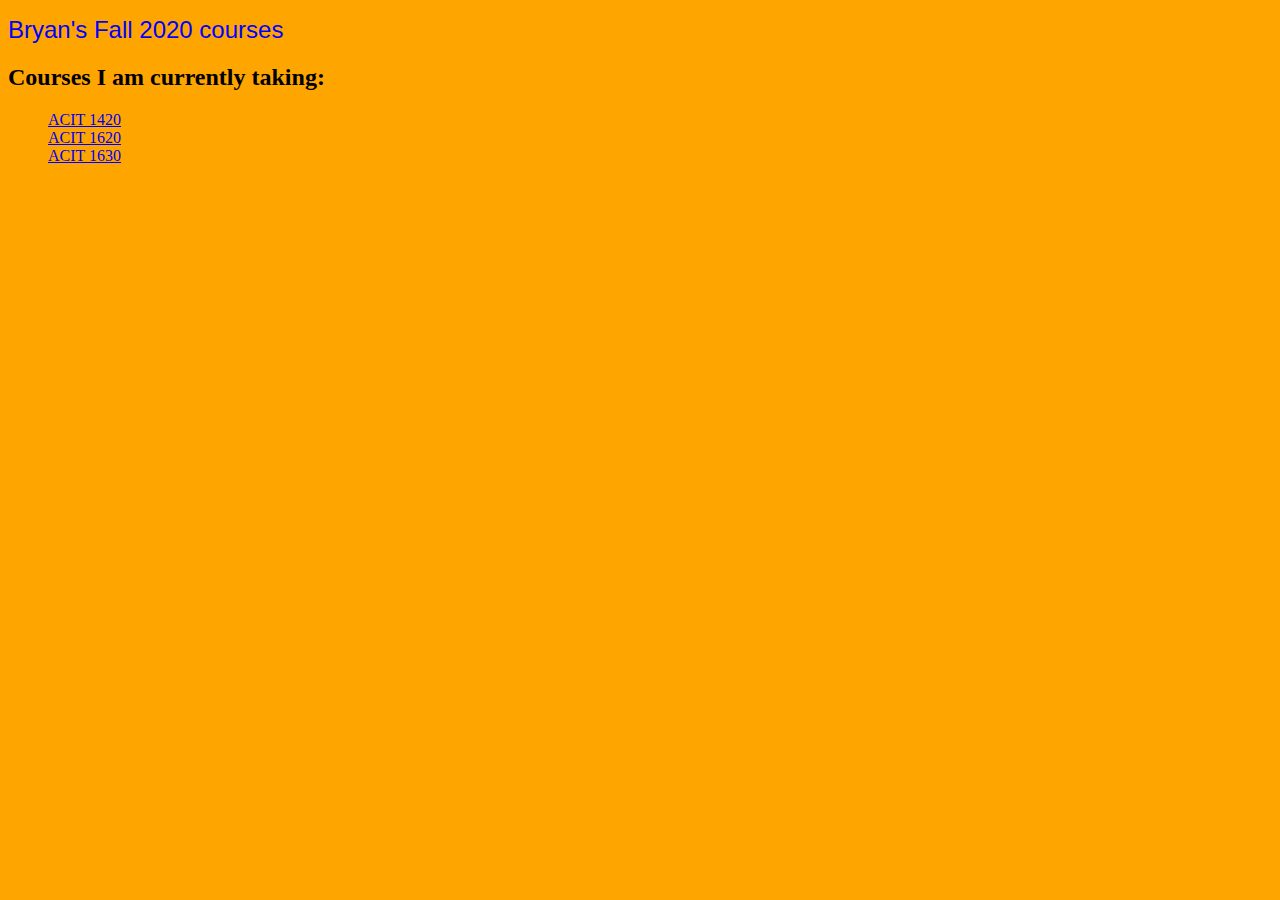
==== misc/courses.html @ cea3a9e3 "lab4 added misc folder courses and school and changed css" ====
<!DOCTYPE html>
<html lang="en">
  <head>
    <meta charset="UTF-8" />
    <meta http-equiv="X-UA-Compatible" content="IE=edge" />
    <meta name="viewport" content="width=device-width, initial-scale=1.0" />
    <link rel="stylesheet" href="../css/stylesheet.css" />
    <title>Courses</title>
  </head>
  <body>
    <header>
      <h1>Bryan's Fall 2020 courses</h1>
      <h2>Courses I am currently taking:</h2>
    </header>
    <ul>
      <li><a
        href="https://learn.bcit.ca/d2l/home/715954"
        title="this links to ACIT 1420"
      >
        ACIT 1420
      </a></li>
      <li>
        <a
          href="https://learn.bcit.ca/d2l/home/715958"
          title="this links to ACIT 1620"
        >
          ACIT 1620
        </a>
      </li>
      <li><a
        href="https://learn.bcit.ca/d2l/home/715960"
        title="this links to ACIT 1630"
      >
        ACIT 1630
      </a></li>
    </ul>
  </body>
</html>
---- css/stylesheet.css ----
nav{
    text-align: center;
}
h1{
    color: #0000FF;
    font: 24px 'Montserrat', sans-serif;
}
ul{
    list-style-type: none;
}

body{
    background-color: #FFA500
}
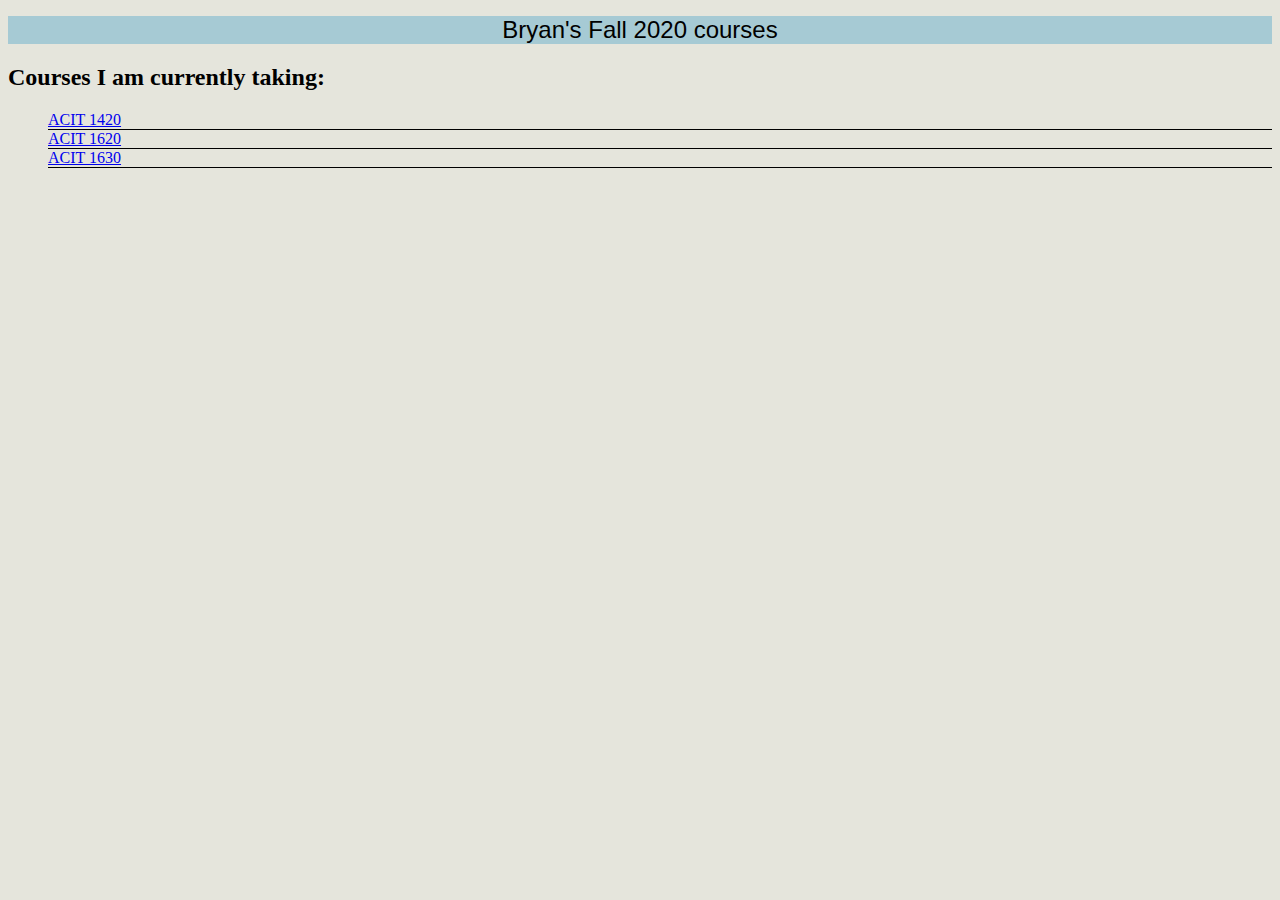
==== commit 68321b2b: "init lab6" ====
--- a/misc/courses.html
+++ b/misc/courses.html
@@ -12,14 +12,15 @@
       <h1>Bryan's Fall 2020 courses</h1>
       <h2>Courses I am currently taking:</h2>
     </header>
-    <ul>
-      <li><a
+    <ul class='flexb'>
+      <li class='flexi'>
+        <a
         href="https://learn.bcit.ca/d2l/home/715954"
         title="this links to ACIT 1420"
       >
         ACIT 1420
       </a></li>
-      <li>
+      <li class='flexi'>
         <a
           href="https://learn.bcit.ca/d2l/home/715958"
           title="this links to ACIT 1620"
@@ -27,7 +28,7 @@
           ACIT 1620
         </a>
       </li>
-      <li><a
+      <li class='flexi'><a
         href="https://learn.bcit.ca/d2l/home/715960"
         title="this links to ACIT 1630"
       >
--- a/css/stylesheet.css
+++ b/css/stylesheet.css
@@ -1,14 +1,36 @@
 nav{
     text-align: center;
+    background-color: #A6CAD4;
 }
 h1{
-    color: #0000FF;
+    text-align: center;
     font: 24px 'Montserrat', sans-serif;
+    background-color: #A6CAD4;
+}
+p{
+    width: 60%;
+}
+img{
+    position: absolute;
+    top: 150px;
+    right: 100px;
+}
+.flexb{
+    display: flex;
+    flex-direction: column;
+}
+.flexi{
+    border-bottom: 1px solid black;
 }
 ul{
     list-style-type: none;
 }
 
+li{
+    display: inline-block;
+}
+
 body{
-    background-color: #FFA500
+    /* display: inline-flex; */
+    background-color: #E5E5DC
 }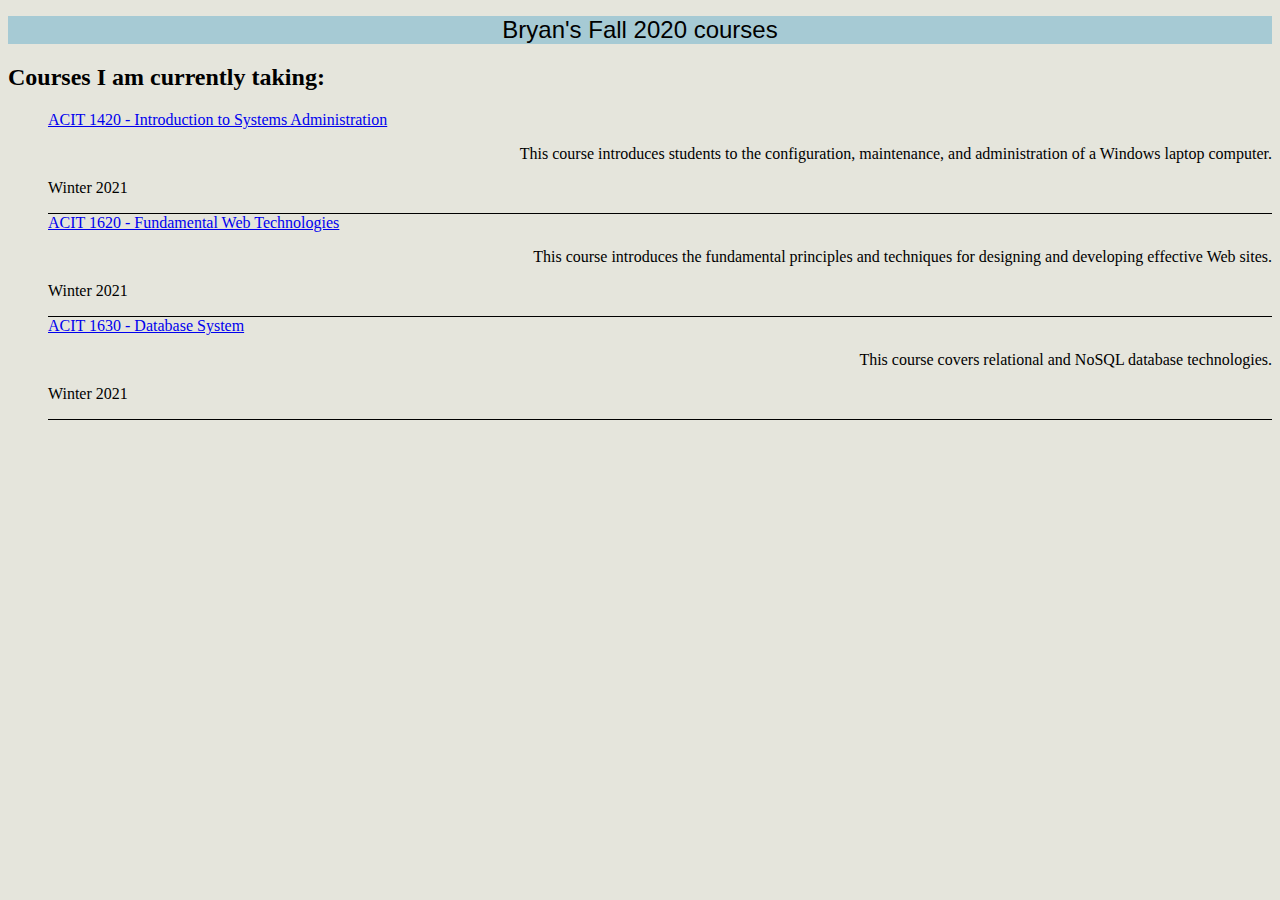
==== commit 9667f695: "added course descriptions" ====
--- a/misc/courses.html
+++ b/misc/courses.html
@@ -12,28 +12,50 @@
       <h1>Bryan's Fall 2020 courses</h1>
       <h2>Courses I am currently taking:</h2>
     </header>
-    <ul class='flexb'>
-      <li class='flexi'>
+    <ul class="flexb">
+      <li class="flexi">
         <a
-        href="https://learn.bcit.ca/d2l/home/715954"
-        title="this links to ACIT 1420"
-      >
-        ACIT 1420
-      </a></li>
-      <li class='flexi'>
+          href="https://learn.bcit.ca/d2l/home/715954"
+          title="this links to ACIT 1420"
+        >
+          ACIT 1420 - Introduction to Systems Administration
+        </a>
+        <p class="coursedesc">
+          This course introduces students to the configuration, maintenance,
+          and administration of a Windows laptop computer.
+        </p>
+        <p>
+          Winter 2021
+        </p>
+      </li>
+      <li class="flexi">
         <a
           href="https://learn.bcit.ca/d2l/home/715958"
           title="this links to ACIT 1620"
         >
-          ACIT 1620
+          ACIT 1620 - Fundamental Web Technologies
         </a>
+        <p class="coursedesc">
+          This course introduces the fundamental principles and techniques for designing and developing effective Web sites.
+        </p>
+        <p>
+          Winter 2021
+        </p>
       </li>
-      <li class='flexi'><a
-        href="https://learn.bcit.ca/d2l/home/715960"
-        title="this links to ACIT 1630"
-      >
-        ACIT 1630
-      </a></li>
+      <li class="flexi">
+        <a
+          href="https://learn.bcit.ca/d2l/home/715960"
+          title="this links to ACIT 1630"
+        >
+          ACIT 1630 - Database System
+        </a>
+        <p class="coursedesc">
+          This course covers relational and NoSQL database technologies.
+        </p>
+        <p>
+          Winter 2021
+        </p>
+      </li>
     </ul>
   </body>
 </html>
--- a/css/stylesheet.css
+++ b/css/stylesheet.css
@@ -7,7 +7,7 @@
     font: 24px 'Montserrat', sans-serif;
     background-color: #A6CAD4;
 }
-p{
+#par{
     width: 60%;
 }
 img{
@@ -18,6 +18,9 @@
 .flexb{
     display: flex;
     flex-direction: column;
+}
+.coursedesc{
+    text-align: right;
 }
 .flexi{
     border-bottom: 1px solid black;
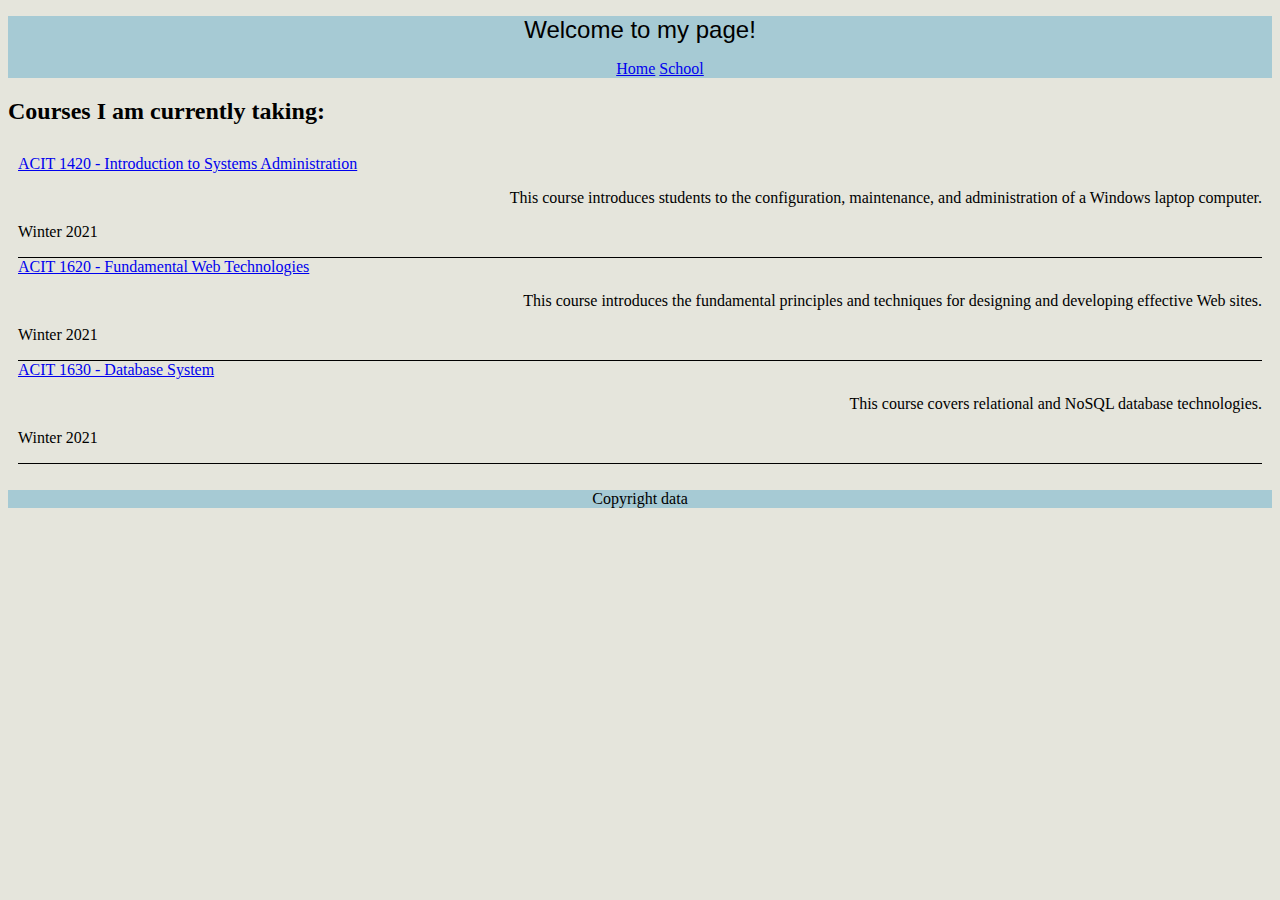
==== commit 85e9dd8c: "added footer and breakpoint" ====
--- a/misc/courses.html
+++ b/misc/courses.html
@@ -9,7 +9,21 @@
   </head>
   <body>
     <header>
-      <h1>Bryan's Fall 2020 courses</h1>
+      <nav>
+        <h1>Welcome to my page!</h1>
+        <ul>
+          <li>
+            <a href="../index.html" title="this links to courses page">
+              Home
+            </a>
+          </li>
+          <li>
+            <a href="misc/school.html" title="this links to school page">
+              School
+            </a>
+          </li>
+        </ul>
+      </nav>
       <h2>Courses I am currently taking:</h2>
     </header>
     <ul class="flexb">
@@ -57,5 +71,10 @@
         </p>
       </li>
     </ul>
+    <footer>
+      <p>
+        Copyright data
+      </p>
+    </footer>
   </body>
 </html>
--- a/css/stylesheet.css
+++ b/css/stylesheet.css
@@ -2,29 +2,39 @@
     text-align: center;
     background-color: #A6CAD4;
 }
+
 h1{
     text-align: center;
     font: 24px 'Montserrat', sans-serif;
     background-color: #A6CAD4;
 }
+
 #par{
     width: 60%;
 }
+
 img{
     position: absolute;
     top: 150px;
     right: 100px;
 }
+
 .flexb{
     display: flex;
     flex-direction: column;
+    padding: 10px;
 }
-.coursedesc{
-    text-align: right;
+
+@media only screen and (min-width: 600px){
+    .coursedesc{
+        text-align: right;
+    }
 }
+
 .flexi{
     border-bottom: 1px solid black;
 }
+
 ul{
     list-style-type: none;
 }
@@ -34,6 +44,10 @@
 }
 
 body{
-    /* display: inline-flex; */
     background-color: #E5E5DC
-}+}
+
+footer{
+    text-align: center;
+    background-color: #A6CAD4;
+}
